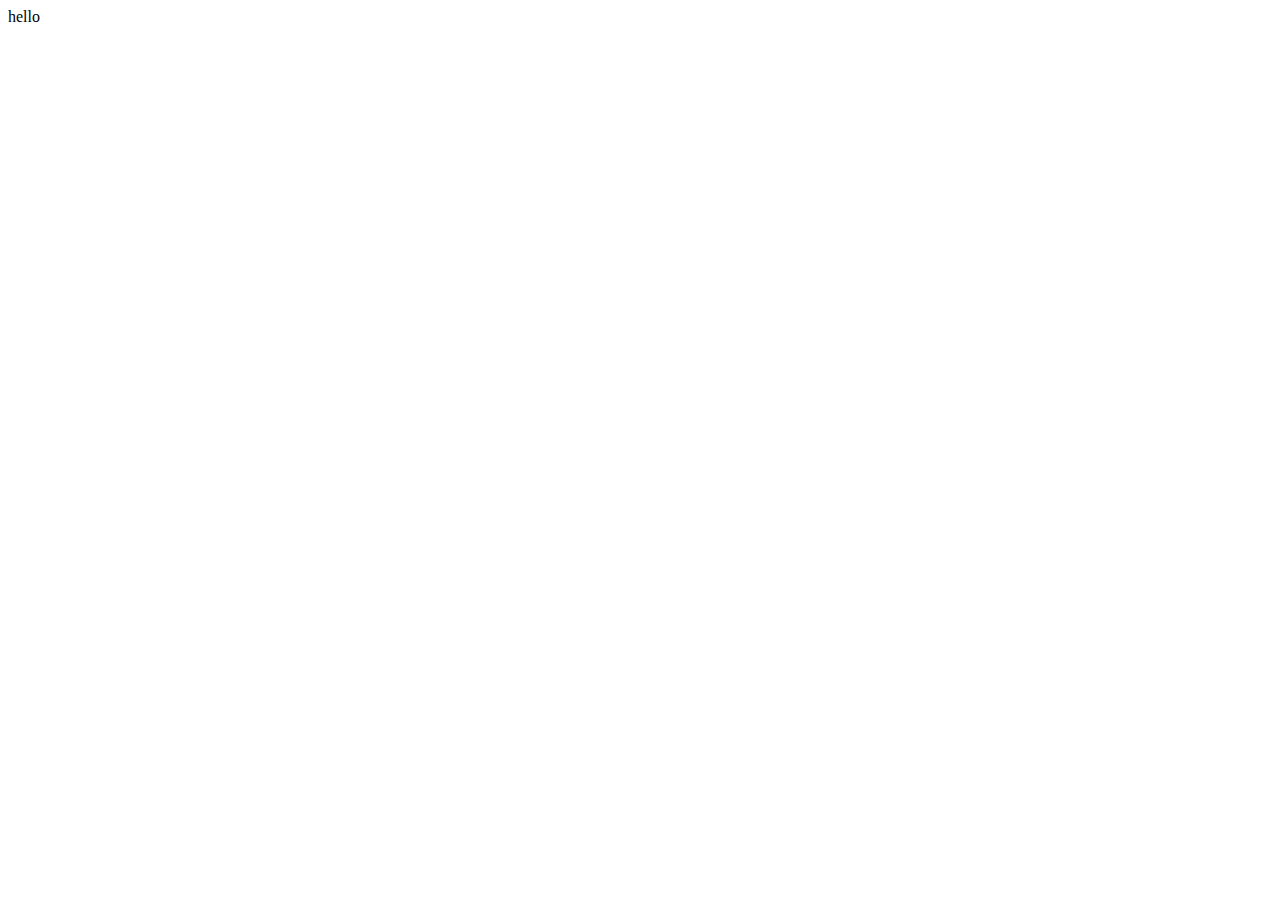
==== index.html @ 359b7d95 "add index file" ====
<!DOCTYPE html>
<html lang="en">
<head>
    <meta charset="UTF-8">
    <meta http-equiv="X-UA-Compatible" content="IE=edge">
    <meta name="viewport" content="width=device-width, initial-scale=1.0">
    <title>Document</title>
</head>
<body>
    hello
</body>
</html>
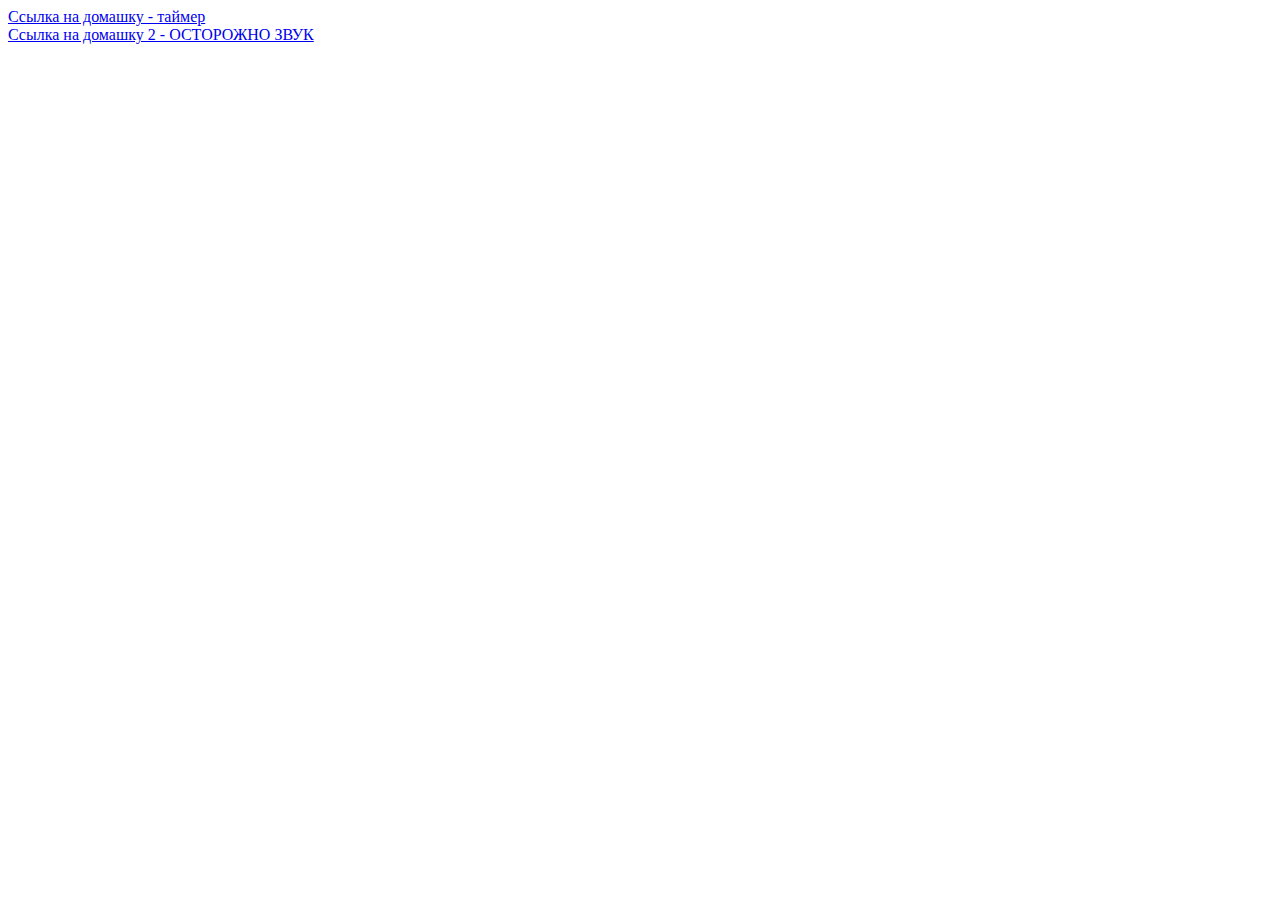
==== commit 688dbb70: "add 2 variants of timer" ====
--- a/index.html
+++ b/index.html
@@ -1,12 +1,19 @@
 <!DOCTYPE html>
 <html lang="en">
-<head>
-    <meta charset="UTF-8">
-    <meta http-equiv="X-UA-Compatible" content="IE=edge">
-    <meta name="viewport" content="width=device-width, initial-scale=1.0">
+  <head>
+    <meta charset="UTF-8" />
+    <meta http-equiv="X-UA-Compatible" content="IE=edge" />
+    <meta name="viewport" content="width=device-width, initial-scale=1.0" />
     <title>Document</title>
-</head>
-<body>
-    hello
-</body>
-</html>+  </head>
+  <body>
+    <div class="timer1">
+      <a href="./TimerJS/index.html">Ссылка на домашку - таймер</a>
+    </div>
+    <div class="timer2">
+      <a href="./TimerJS-v.1/index.html"
+        >Ссылка на домашку 2 - ОСТОРОЖНО ЗВУК</a
+      >
+    </div>
+  </body>
+</html>
